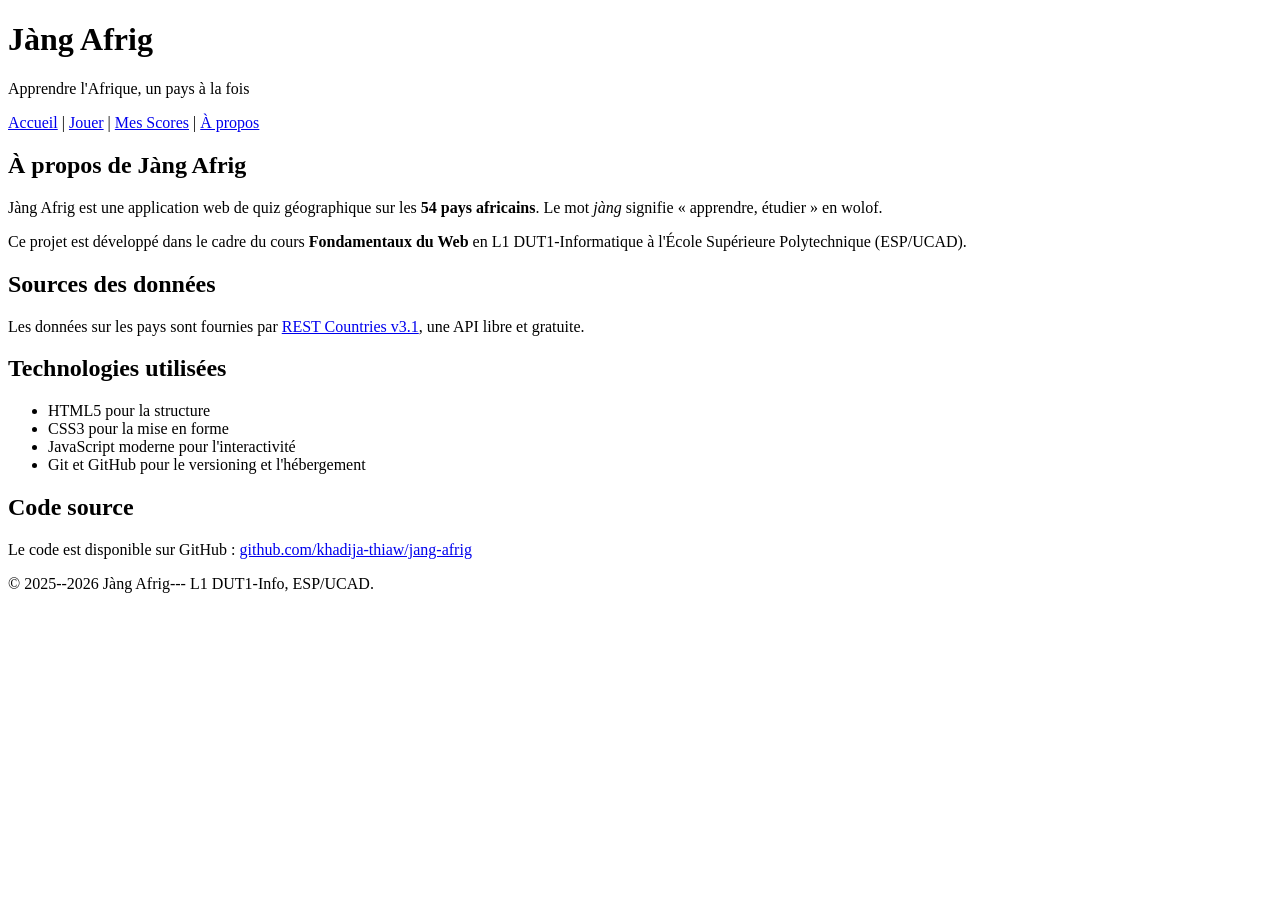
==== apropos.html @ 426853b3 "v0.2 : 5 pages HTML semantiques + formulaire" ====
<!DOCTYPE html>
<html lang="fr">
<head>
<meta charset="UTF-8">
<title>Quiz--- Jàng Afrig</title>
</head>
<body>
<header>
<h1>Jàng Afrig</h1>
<p>Apprendre l'Afrique, un pays à la fois</p>
</header>
<nav>
<a href="index.html">Accueil</a> |
<a href="quiz.html">Jouer</a> |
<a href="scores.html">Mes Scores</a> |
<a href="apropos.html">À propos</a>
</nav>
<main>
<section>
<h2>À propos de Jàng Afrig</h2>
<p>
Jàng Afrig est une application web de quiz géographique sur
les
<strong>54 pays africains</strong>. Le mot <em>jàng</em>
signifie
« apprendre, étudier » en wolof.
</p>
<p>
Ce projet est développé dans le cadre du cours
<strong>Fondamentaux du Web</strong> en L1 DUT1-Informatique
à l'École Supérieure Polytechnique (ESP/UCAD).
</p>
</section>
<section>
<h2>Sources des données</h2>
<p>
Les données sur les pays sont fournies par
<a href="https://restcountries.com">REST Countries v3.1</a>,
une API libre et gratuite.
</p>
</section>
<section>
<h2>Technologies utilisées</h2>
<ul>
<li>HTML5 pour la structure</li>
<li>CSS3 pour la mise en forme</li>
<li>JavaScript moderne pour l'interactivité</li>
<li>Git et GitHub pour le versioning et l'hébergement</li>
</ul>
</section>
<section>
<h2>Code source</h2>
<p>
Le code est disponible sur GitHub :
<a href="https://github.com/khadija-thiaw/jang-afrig">
github.com/khadija-thiaw/jang-afrig
</a>
</p>
</section>
</main>
<footer>
<p>&copy; 2025--2026 Jàng Afrig--- L1 DUT1-Info,
ESP/UCAD.</p>
</footer>
</body>
</html>
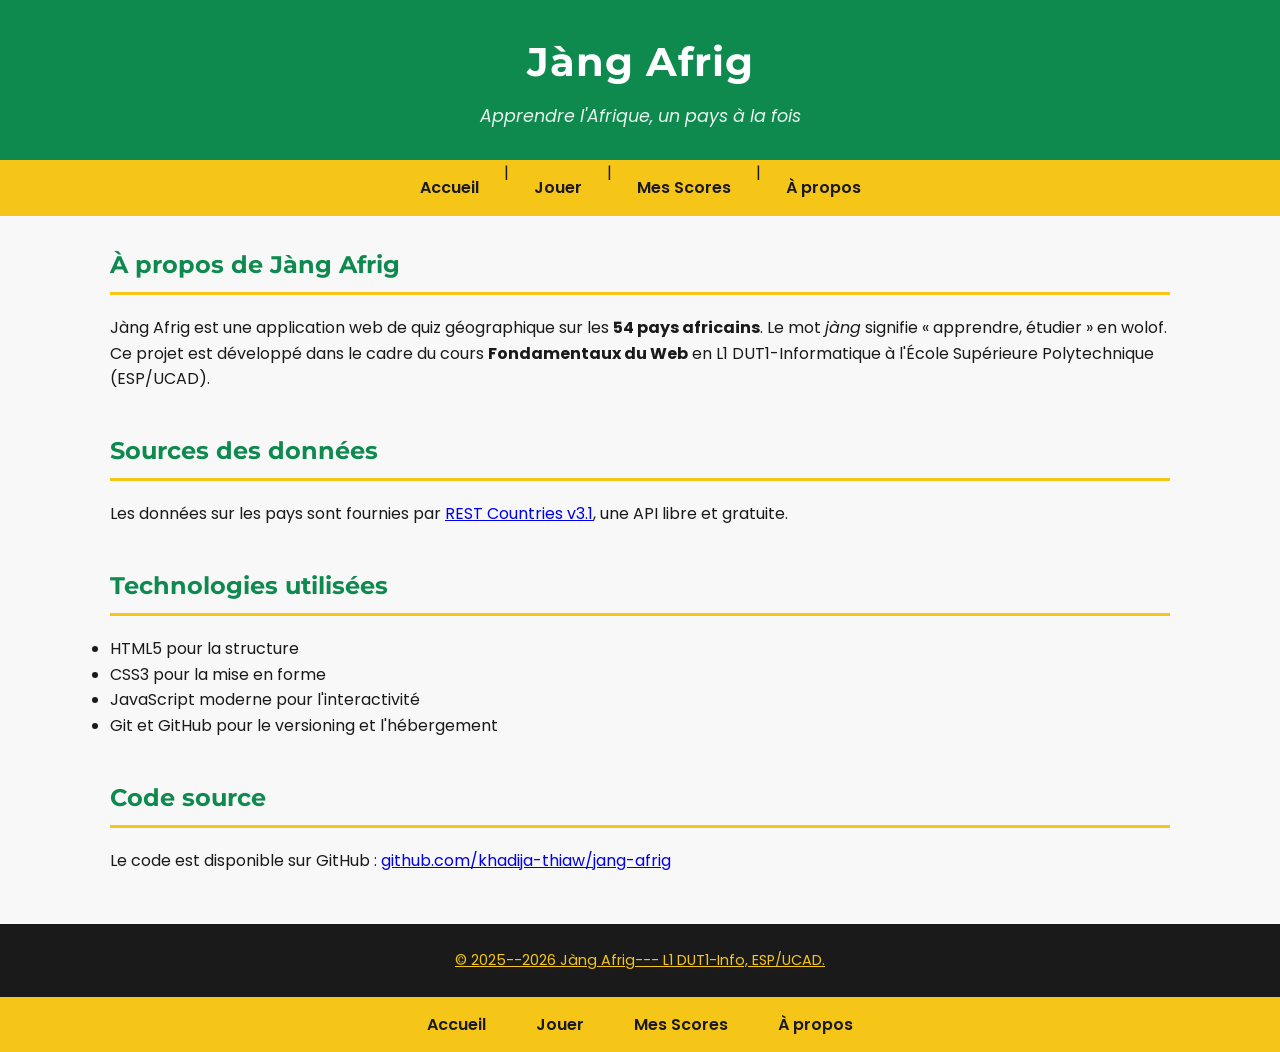
==== commit 0172aee5: "v0.3 : CSS panafricain + Google Fonts" ====
--- a/apropos.html
+++ b/apropos.html
@@ -3,6 +3,14 @@
 <head>
 <meta charset="UTF-8">
 <title>Quiz--- Jàng Afrig</title>
+</head>
+<head>
+<meta charset ="UTF -8">
+<title >Jàng Afrig </title>
+<link rel="preconnect" href ="https://fonts.googleapis.com">
+<link rel="preconnect" href =" https://fonts.gstatic.com" crossorigin >
+<link href ="https://fonts.googleapis.com/css2?family=Poppins:wght@400;600&family=Montserrat:wght@600;700&display=swap" rel="stylesheet">
+<link rel="stylesheet" href ="style.css">
 </head>
 <body>
 <header>
@@ -62,5 +70,11 @@
 <p>&copy; 2025--2026 Jàng Afrig--- L1 DUT1-Info,
 ESP/UCAD.</p>
 </footer>
+<nav>
+<a href="index.html">Accueil</a>
+<a href="quiz.html">Jouer</a>
+<a href="scores.html">Mes Scores</a>
+<a href="apropos.html">À propos</a>
+</nav>
 </body>
 </html>
--- a/style.css
+++ b/style.css
@@ -0,0 +1,172 @@
+/* ===== Reset minimal ===== */
+* {
+box-sizing : border-box;
+margin : 0;
+padding : 0;
+}
+body {
+font-family : sans-serif;
+line-height : 1.6;
+color : #1A1A1A;
+background-color : #F8F8F8;
+}
+/* ===== Palette panafricaine ===== */
+:root {--vert: #0E8A4F;
+    --jaune: #F5C518;
+    --rouge: #C8332E;
+    --noir: #1A1A1A;
+    --blanc-casse: #F8F8F8;
+} 
+header {
+background-color: var(--vert);
+}
+body {
+font-family: 'Poppins', sans-serif ;
+line-height:1.6;
+color: var(--noir);
+background-color: var(--blanc-casse );
+}
+h1 , h2 , h3 {
+font-family: 'Montserrat', sans-serif;
+font-weight: 700;}
+/* ===== Header ===== */
+header {
+background-color: var(--vert);
+color: white ;
+padding : 30px 20px;
+text-align : center;
+}
+header h1 {
+font-size: 2.5rem;
+margin-bottom : 8px;
+letter-spacing : 1px;
+}
+header p {
+font-size : 1.1rem;
+opacity : 0.9;
+font-style : italic;
+}
+/* ===== Navigation ===== */
+nav {
+background-color: var(--jaune);
+padding: 0;
+display: flex;
+justify-content: center;
+flex-wrap: wrap;
+}
+nav a {
+color: var(--noir);
+text-decoration: none;
+font-weight: 600;
+padding: 15px 25px;
+transition: background-color 0.2s;
+}
+nav a:hover {
+background-color: var(--vert);
+color: white;
+}
+/* ===== Section principale ===== */
+main {
+max-width: 1100px;
+margin: 30px auto;
+padding: 0 20px;
+}
+main section {
+margin-bottom: 40px;
+}
+main h2 {
+color: var(--vert);
+border-bottom: 3px solid var(--jaune);
+padding-bottom: 8px;
+margin-bottom: 20px;
+}
+/* ===== Grille de cartes (Flexbox) ===== */
+.modes-grille {
+display: flex;
+flex-wrap: wrap;
+gap: 15px;
+}
+.carte-mode {
+flex: 1 1 200px;
+padding: 20px;
+border-radius: 8px;
+color: var(--noir);
+box-shadow: 0 2px 6px rgba(0, 0, 0, 0.1);
+}
+.carte-mode h3 {
+margin-bottom: 8px;
+}
+.carte-jaune { background-color: var(--jaune); }
+.carte-rouge { background-color: var(--rouge); color: white; }
+.carte-vert
+{ background-color: var(--vert); color: white; }
+/* ===== Boutons ===== */
+.btn {
+display: inline-block;
+padding: 12px 28px;
+font-size: 1rem;
+font-weight: 600;
+border: none;
+border-radius: 6px;
+cursor: pointer;
+text-decoration: none;
+transition: background-color 0.2s, transform 0.1s;
+}
+.btn-primary {
+background-color: var(--vert);
+color: white;
+}
+.btn-primary:hover {
+background-color: #0a6e3f; /* vert plus foncé */
+}
+.btn-primary:active {
+transform: scale(0.97);
+}
+.btn-secondary {
+background-color: var(--blanc-casse);
+color: var(--noir);
+border: 2px solid var(--noir);
+}
+.btn-secondary:hover {
+background-color: var(--noir);
+color: white;
+}
+/* ===== Tableaux ===== */
+table {
+width: 100%;
+border-collapse: collapse;
+margin-top: 15px;
+box-shadow: 0 2px 6px rgba(0, 0, 0, 0.05);
+}
+th {
+background-color: var(--vert);
+color: white;
+padding: 12px;
+text-align: left;
+}
+td {
+padding: 10px 12px;
+border-bottom: 1px solid #e0e0e0;
+}
+/* Lignes alternées (zébrures) */
+tr:nth-child(even) td {
+background-color: rgba(245, 197, 24, 0.08);
+}
+tr:hover td {
+background-color: rgba(14, 138, 79, 0.1);
+}
+/* ===== Footer ===== */
+footer {
+background-color: var(--noir);
+color: var(--blanc-casse);
+padding: 25px 20px;
+text-align: center;
+margin-top: 50px;
+font-size: 0.9rem;
+}
+footer {
+color: var(--jaune);
+text-decoration: underline;
+}
+footer a:hover {
+color: white;}
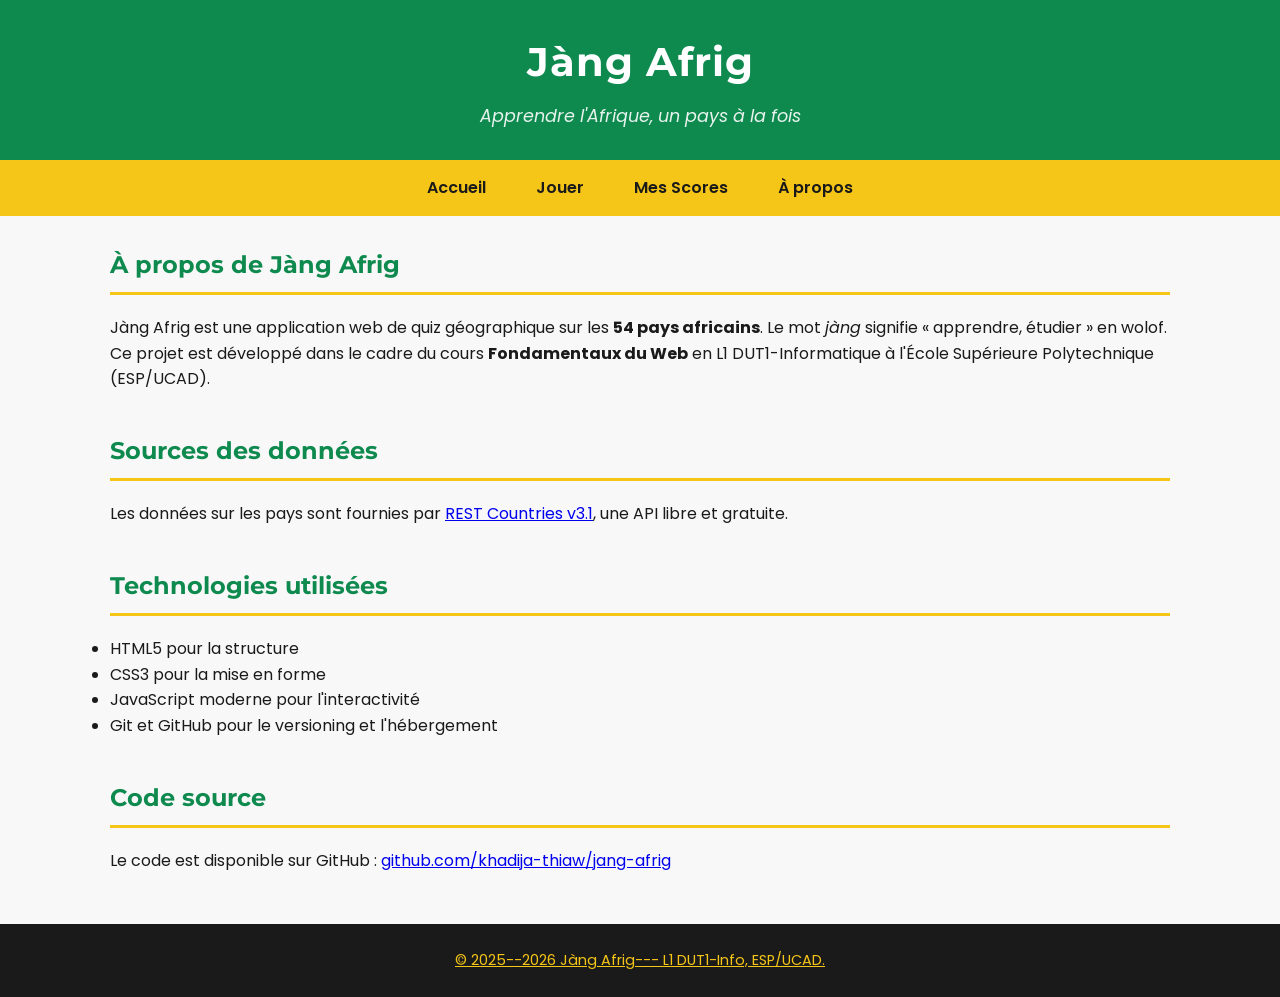
==== commit 88be34e0: "Lab 5 : premières fonctions JavaScript" ====
--- a/apropos.html
+++ b/apropos.html
@@ -18,9 +18,9 @@
 <p>Apprendre l'Afrique, un pays à la fois</p>
 </header>
 <nav>
-<a href="index.html">Accueil</a> |
-<a href="quiz.html">Jouer</a> |
-<a href="scores.html">Mes Scores</a> |
+<a href="index.html">Accueil</a> 
+<a href="quiz.html">Jouer</a> 
+<a href="scores.html">Mes Scores</a> 
 <a href="apropos.html">À propos</a>
 </nav>
 <main>
@@ -70,11 +70,5 @@
 <p>&copy; 2025--2026 Jàng Afrig--- L1 DUT1-Info,
 ESP/UCAD.</p>
 </footer>
-<nav>
-<a href="index.html">Accueil</a>
-<a href="quiz.html">Jouer</a>
-<a href="scores.html">Mes Scores</a>
-<a href="apropos.html">À propos</a>
-</nav>
 </body>
 </html>
